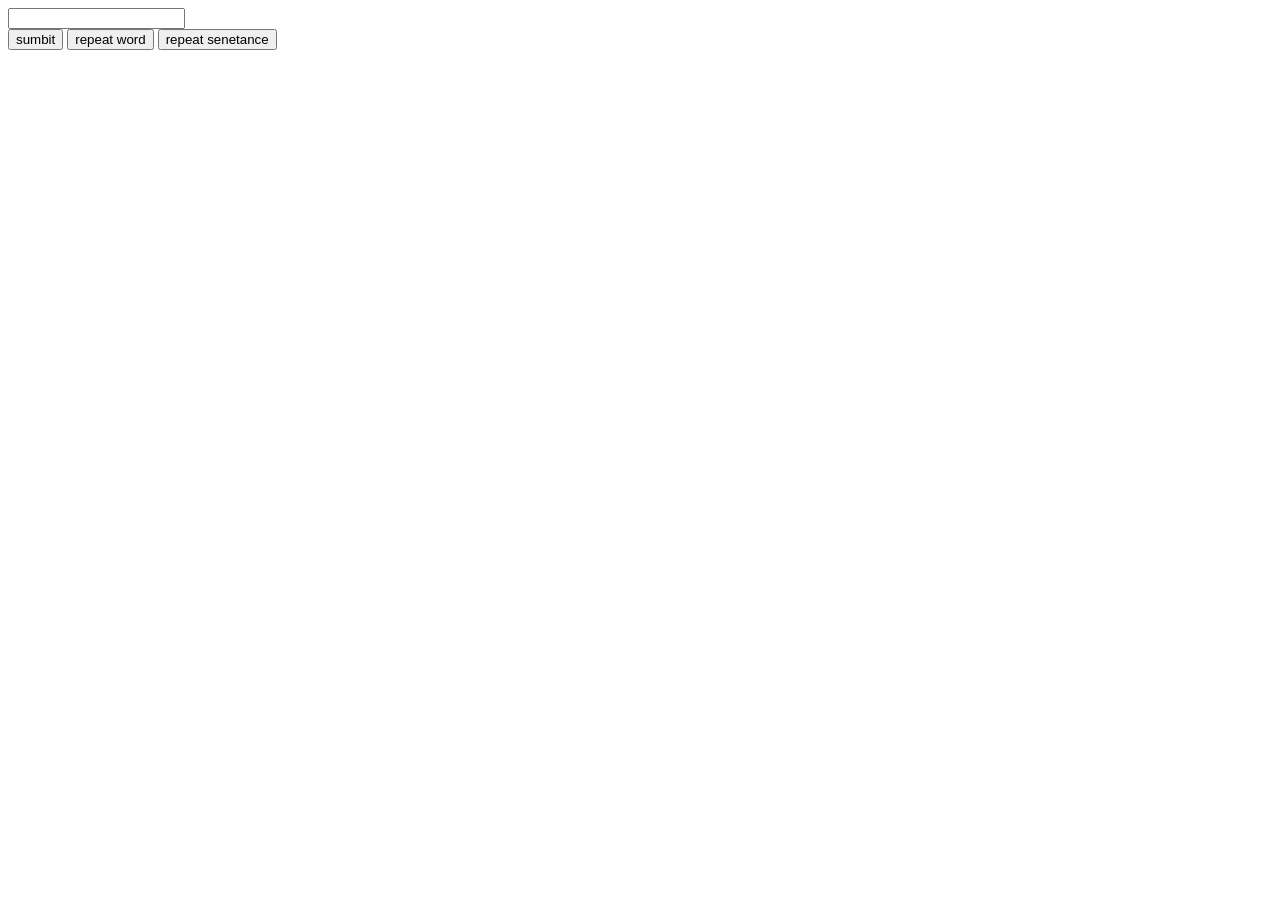
==== templates/index.html @ 629d22f6 "v3" ====
<!DOCTYPE html>
<html lang="en">
<head>
    <meta charset="UTF-8">
    <meta name="viewport" content="width=device-width, initial-scale=1.0">
    <title>Document</title>
    <style href="style.css"></style>
</head>
<body>
    <input type="text">
    <br/>
    <button>sumbit</button>
    <button>repeat word</button>
    <button>repeat senetance</button>
</body>
</html>
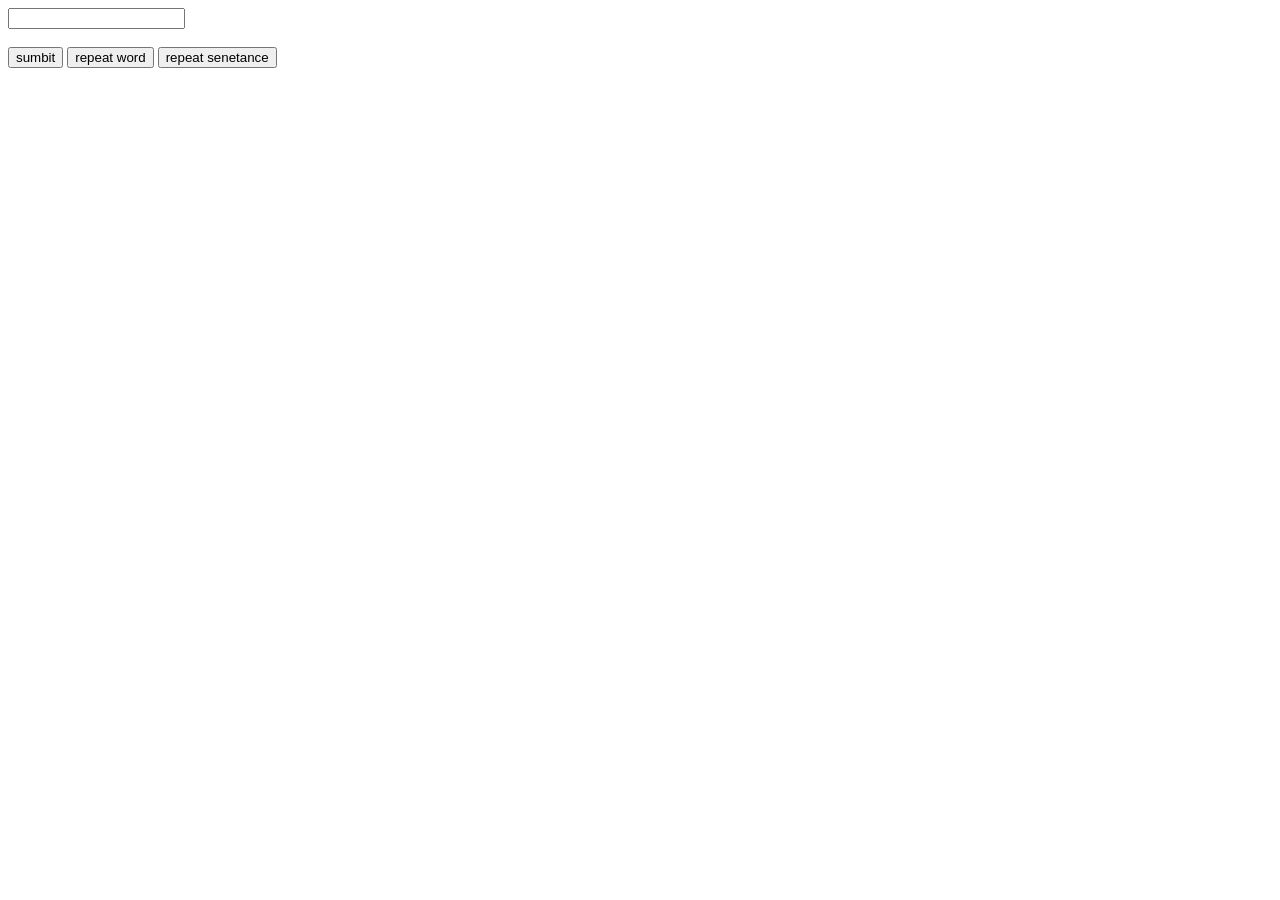
==== commit 19bc5196: "v1" ====
--- a/templates/index.html
+++ b/templates/index.html
@@ -4,13 +4,26 @@
     <meta charset="UTF-8">
     <meta name="viewport" content="width=device-width, initial-scale=1.0">
     <title>Document</title>
-    <style href="style.css"></style>
+    <!-- <style href="/static/styles/style.css"></style> -->
+    <!-- <link rel="stylesheet" href="/static/styles/style.css"> -->
+    <link rel= "stylesheet" type= "text/css" href= "{{ url_for('static',filename='styles/style.css') }}">
+
 </head>
 <body>
+    <!-- <style>
+
+    h1
+    {
+        color:aqua ;
+    }
+    </style> -->
+    <!-- <script>alert("hi")</script> -->
     <input type="text">
     <br/>
-    <button>sumbit</button>
-    <button>repeat word</button>
-    <button>repeat senetance</button>
+    <br/>
+    <button class="bluebutton">sumbit</button>
+    <button class="bluebutton">repeat word</button>
+    <button class="bluebutton">repeat senetance</button>
+    
 </body>
 </html>
--- a/static/styles/style.css
+++ b/static/styles/style.css
@@ -0,0 +1,25 @@
+.bluebutton {
+    background-color: blue; /* Green */
+    border: none;
+    color: white;
+
+    padding: 10px 32px;
+    text-align: center;
+    text-decoration: none;
+    display: inline-block;
+    font-size: 16px;
+    border-radius: 6px;
+
+  }
+  .bluebutton:hover
+  {
+    
+    background-color: white;
+    transition: 0.7s;
+    opacity: 90%;
+  }
+  h1
+  {
+    color: aqua;
+  }
+  
